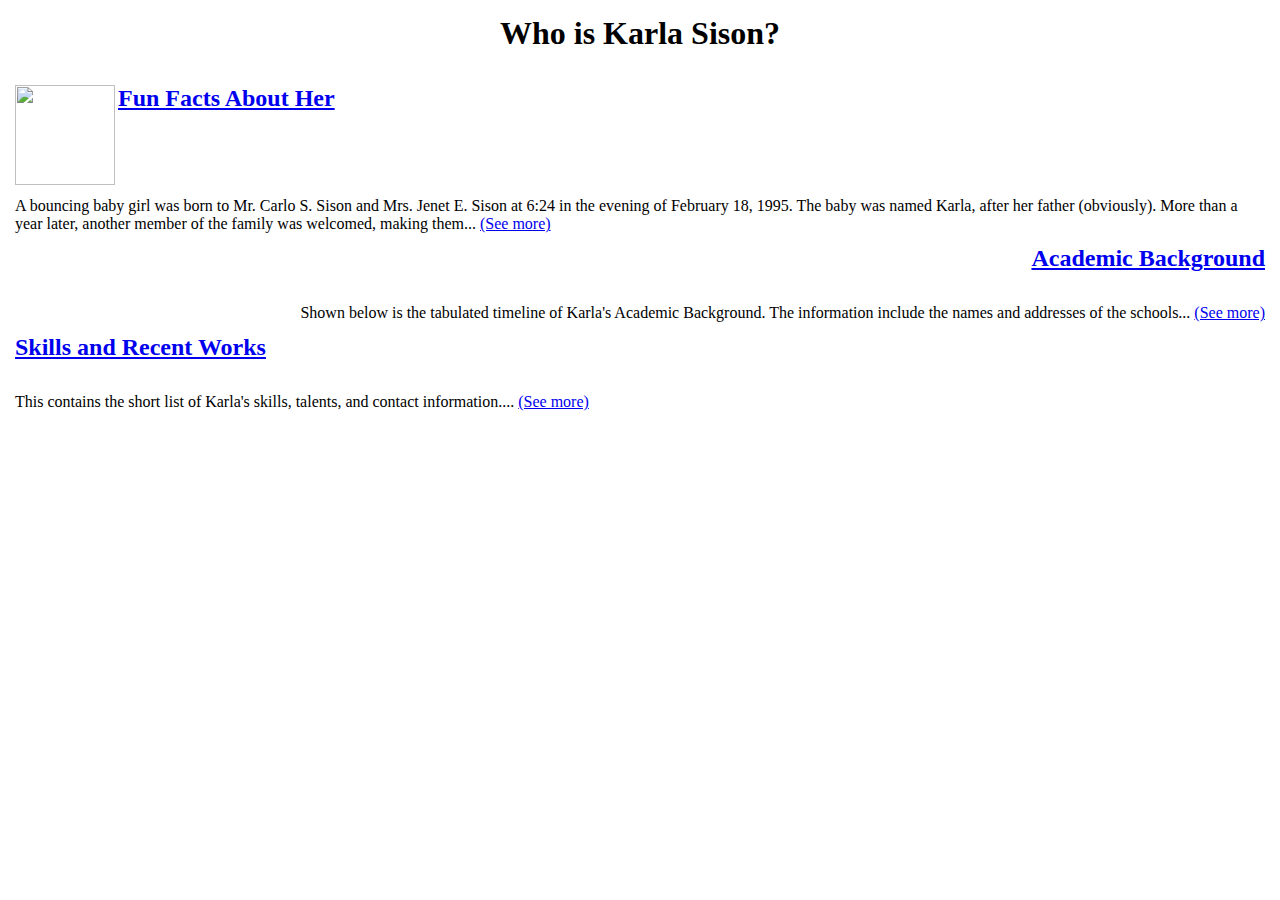
==== index.html @ 6db3e766 "Added icon for Fun Facts in index.html file" ====
<html>
	<head>
		<title> Karla's Profile</title>
	</head>
	<body>
	<table cellpadding="5">
		<tr>
			<th colspan="3">
			<h1> Who is Karla Sison?</h1>
			</th>
		</tr>

		<tr>		
			<th float="right">
				<h2 align="left"><a href="fun-facts.html"><img src="index-facts.png" width="100" height="100" align="left">Fun Facts About Her</a></h2>
			</th>
			<tr>
					<td>A bouncing baby girl was born to Mr. Carlo S. Sison and Mrs. Jenet E. Sison at 6:24 in the evening of February 18, 1995. The baby was named Karla, after her father (obviously). More than a year later, another member of the family was welcomed, making them... <a href="fun-facts.html">(See more)</a> </td>
			</tr>
		</tr>

		<tr>
			<th  align="right">
				<h2> <a href="academic-background.html"> Academic Background</a></h2>
			</th>
			<tr align="right">
					<td>Shown below is the tabulated timeline of Karla's Academic Background. The information include the names and addresses of the schools... <a href="academic-background.html">(See more)</a> </td>
			</tr>
		</tr>

		<tr>
			<th align="left">
				<h2><a href="skills-and-talent.html">Skills and Recent Works</a></h2>
			</th>
			<tr>
					<td>This contains the short list of Karla's skills, talents, and contact information.... <a href="skills-and-talent.html">(See more)</a> </td>
			</tr>			
		</tr>
		
		

	</table>	
	</body>

</html>
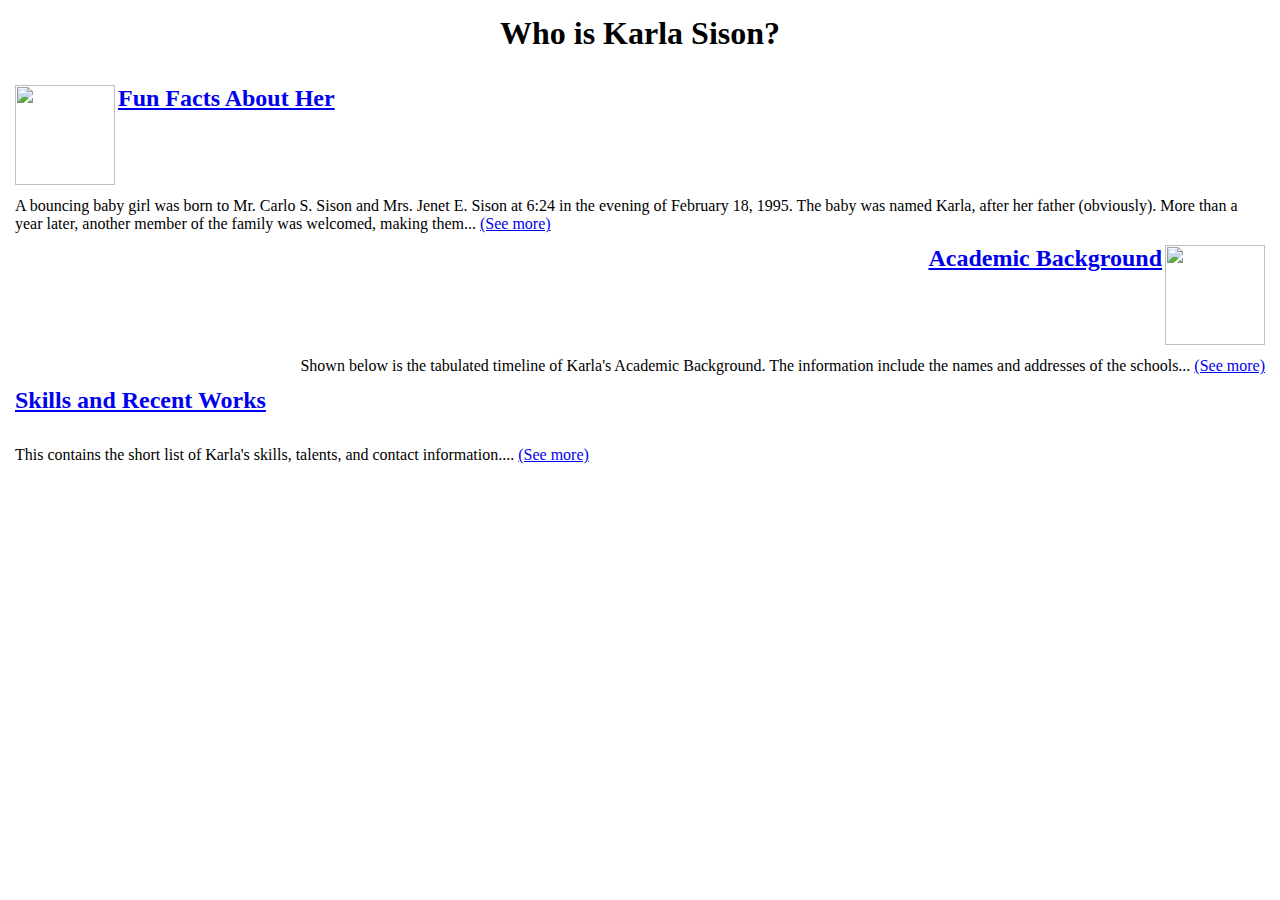
==== commit 8f7ce8e9: "Added icon for Academic Background in index.html file" ====
--- a/index.html
+++ b/index.html
@@ -21,7 +21,7 @@
 
 		<tr>
 			<th  align="right">
-				<h2> <a href="academic-background.html"> Academic Background</a></h2>
+				<h2> <a href="academic-background.html">Academic Background <img src="index-academic.png" width="100" height="100" align="right"> </a></h2>
 			</th>
 			<tr align="right">
 					<td>Shown below is the tabulated timeline of Karla's Academic Background. The information include the names and addresses of the schools... <a href="academic-background.html">(See more)</a> </td>
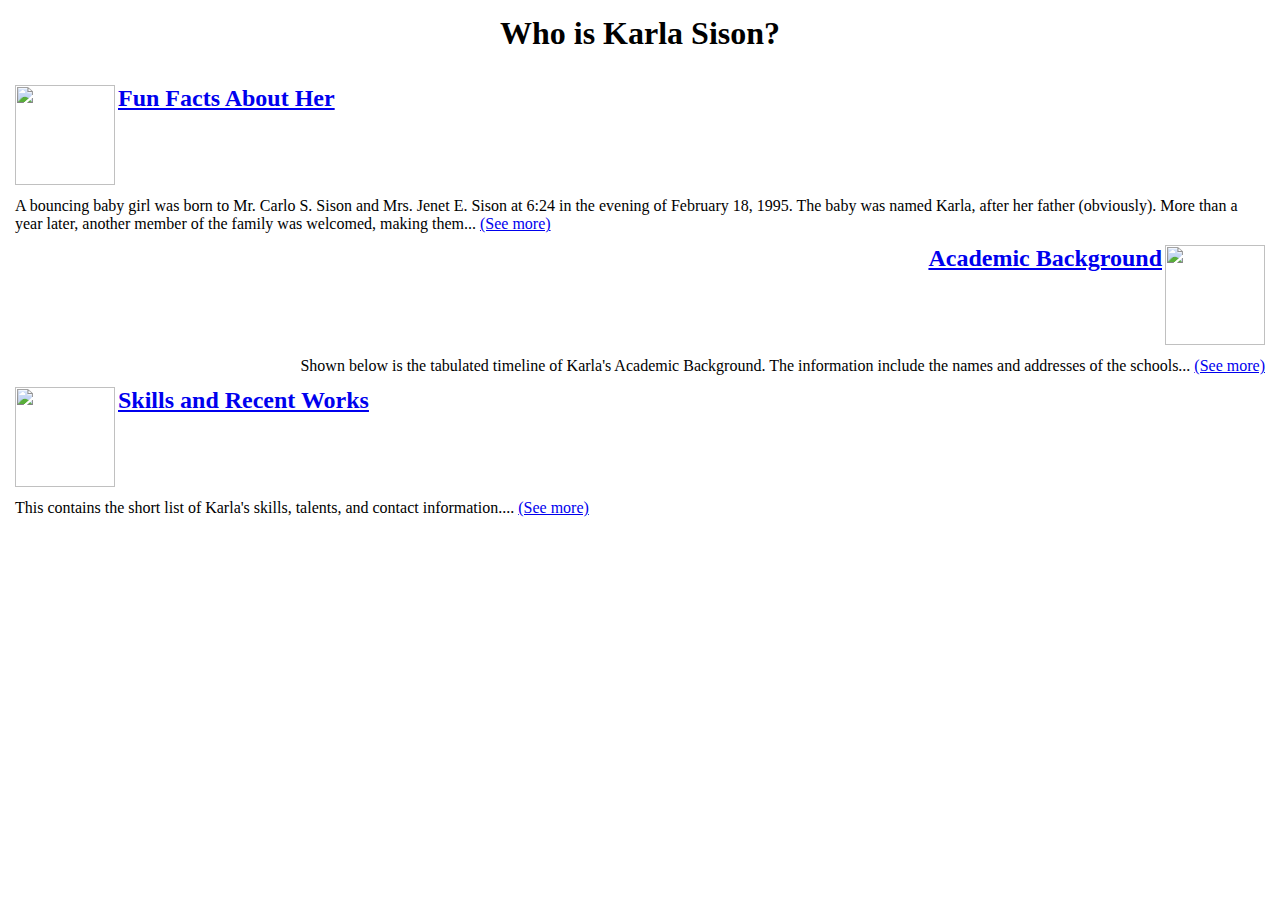
==== commit dbf28802: "Added icon for Skills and Talents in index.html file" ====
--- a/index.html
+++ b/index.html
@@ -3,7 +3,7 @@
 		<title> Karla's Profile</title>
 	</head>
 	<body>
-	<table cellpadding="5">
+	<table cellpadding="5" >
 		<tr>
 			<th colspan="3">
 			<h1> Who is Karla Sison?</h1>
@@ -30,7 +30,7 @@
 
 		<tr>
 			<th align="left">
-				<h2><a href="skills-and-talent.html">Skills and Recent Works</a></h2>
+				<h2><a href="skills-and-talent.html"><img src="index-skills.png" width="100" height="100" align="left">Skills and Recent Works</a></h2>
 			</th>
 			<tr>
 					<td>This contains the short list of Karla's skills, talents, and contact information.... <a href="skills-and-talent.html">(See more)</a> </td>
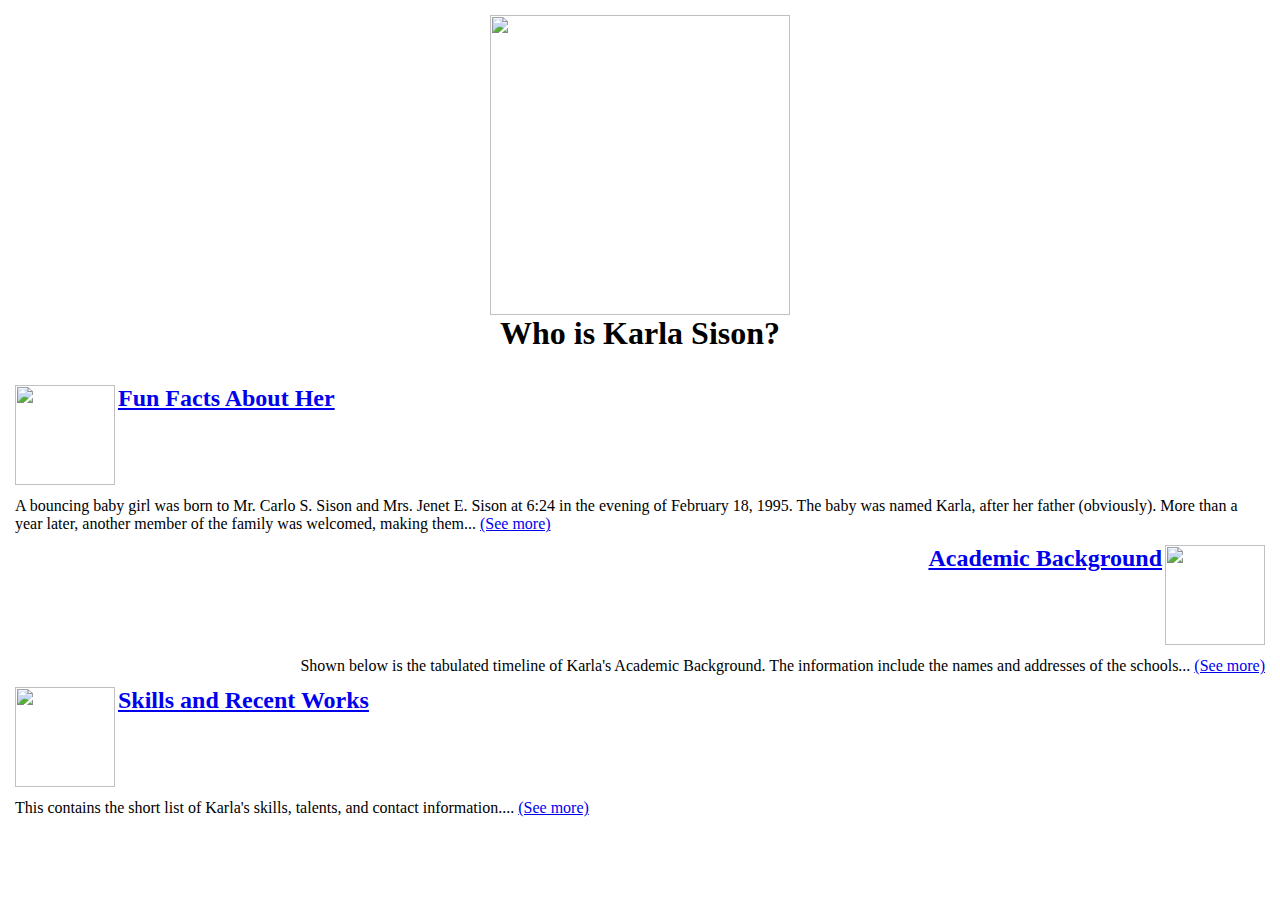
==== commit da01fa3e: "Added main or profile photo for the index.html file" ====
--- a/index.html
+++ b/index.html
@@ -6,7 +6,7 @@
 	<table cellpadding="5" >
 		<tr>
 			<th colspan="3">
-			<h1> Who is Karla Sison?</h1>
+			<h1> <img src="Main Photo.jpg" width="300" height="300"> <br /> Who is Karla Sison? </h1>
 			</th>
 		</tr>
 
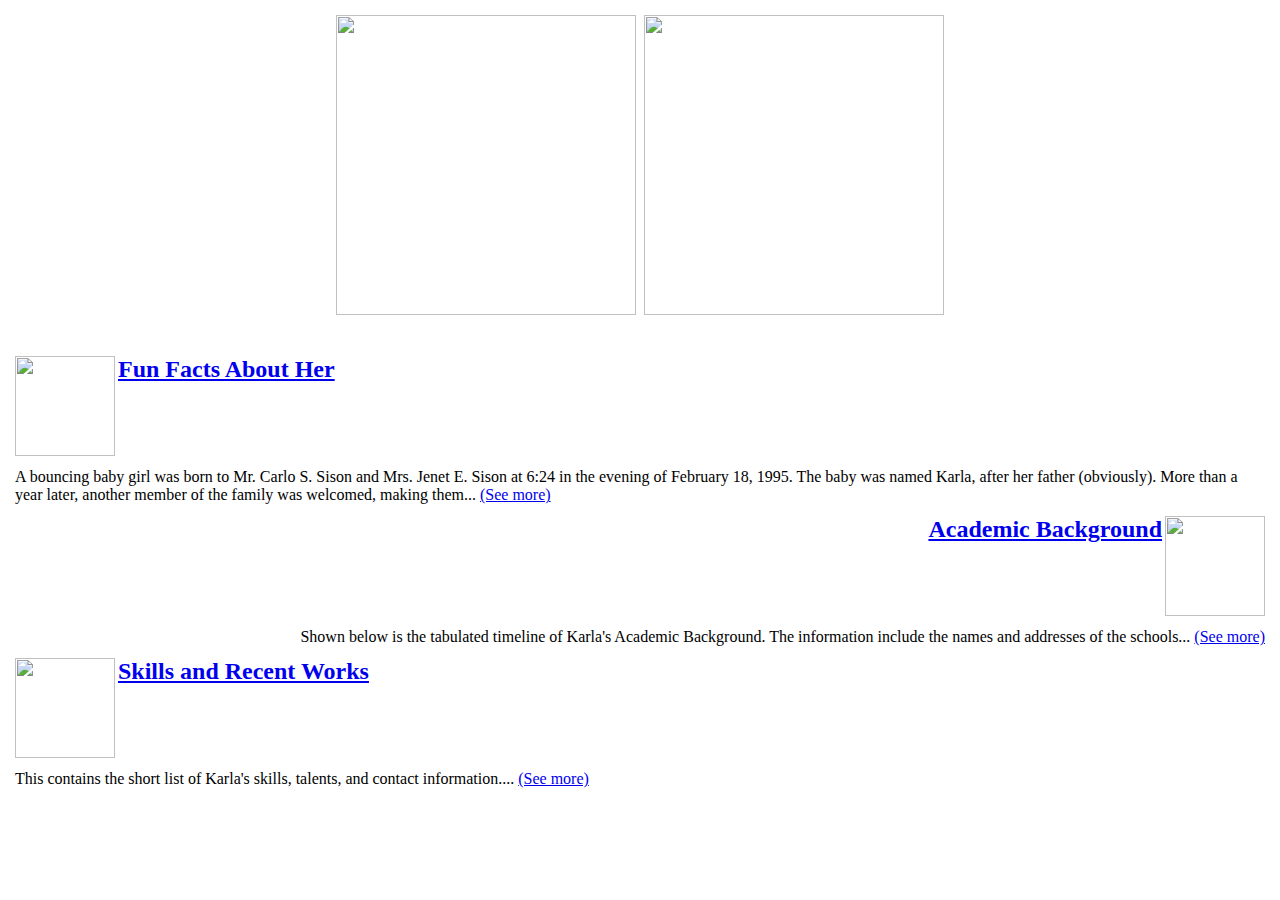
==== commit 1894092c: "Added photo to serve as flag or title of the site or of index.html" ====
--- a/index.html
+++ b/index.html
@@ -6,7 +6,7 @@
 	<table cellpadding="5" >
 		<tr>
 			<th colspan="3">
-			<h1> <img src="Main Photo.jpg" width="300" height="300"> <br /> Who is Karla Sison? </h1>
+			<h1><img src="index-head.jpg" width="300" height="300"> <img src="Main Photo.jpg" width="300" height="300"></h1>
 			</th>
 		</tr>
 
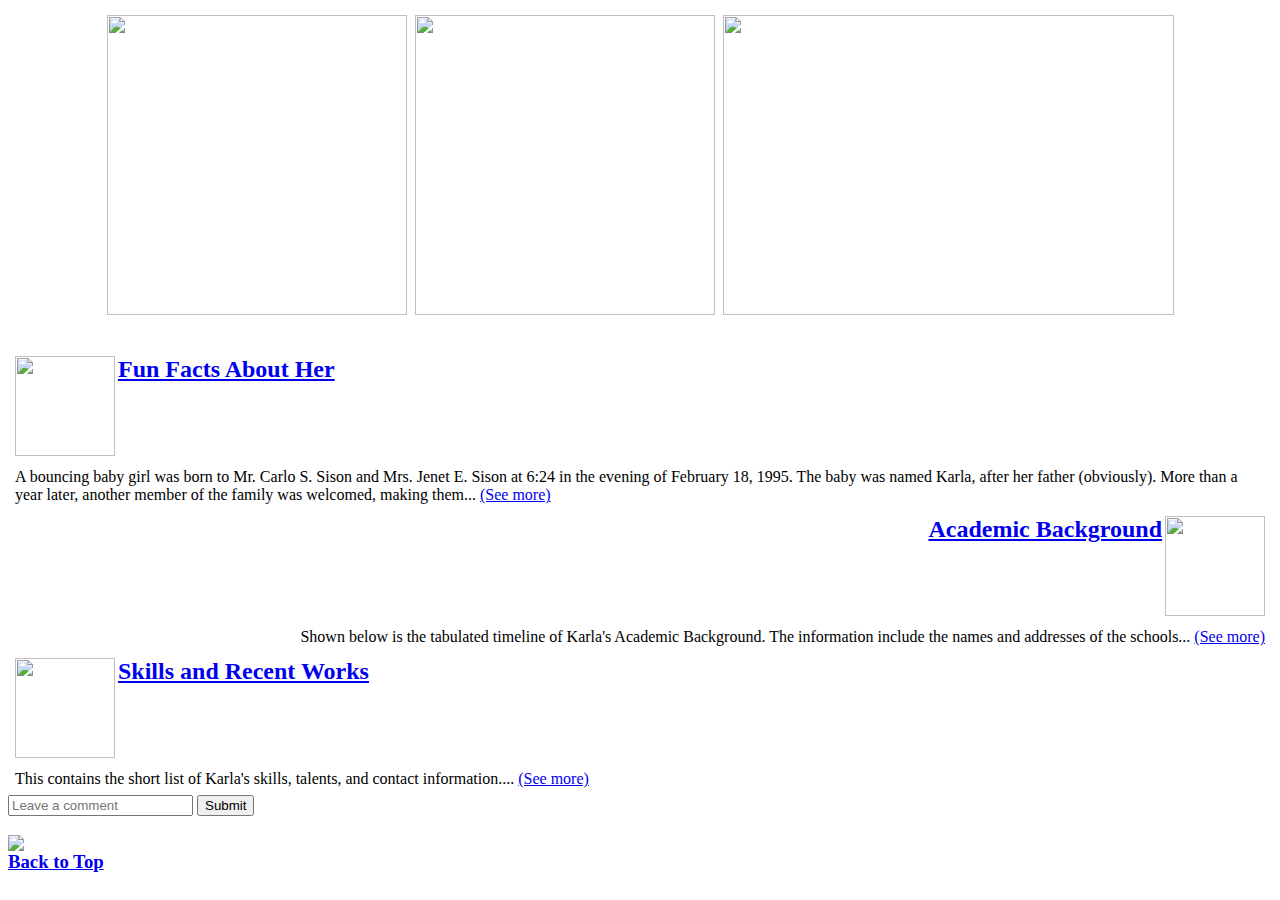
==== commit 377a35b0: "Added another photo to  serve as subtitle and complete the flag of the site" ====
--- a/index.html
+++ b/index.html
@@ -1,12 +1,13 @@
 <html>
 	<head>
 		<title> Karla's Profile</title>
+		<link href="sample-style.css" type="text/css" rel="stylesheet" />
 	</head>
 	<body>
 	<table cellpadding="5" >
 		<tr>
 			<th colspan="3">
-			<h1><img src="index-head.jpg" width="300" height="300"> <img src="Main Photo.jpg" width="300" height="300"></h1>
+			<h1 id="top"><img src="index-head.jpg" width="300" height="300"> <img src="Main Photo.jpg" width="300" height="300"> <img src="index-head2.jpg" width="451" height="300"></h1>
 			</th>
 		</tr>
 
@@ -36,10 +37,13 @@
 					<td>This contains the short list of Karla's skills, talents, and contact information.... <a href="skills-and-talent.html">(See more)</a> </td>
 			</tr>			
 		</tr>
+	</table>
+	<form>
+		<input type="text" placeholder="Leave a comment" name="comment" />
+		<input type="submit" value="Submit" name="submit" />
 		
-		
-
-	</table>	
+	</form>	
+	<h3><a href="#top"> <img src="back-to-top.ico"><br /> Back to Top</a></h3>
 	</body>
 
 </html>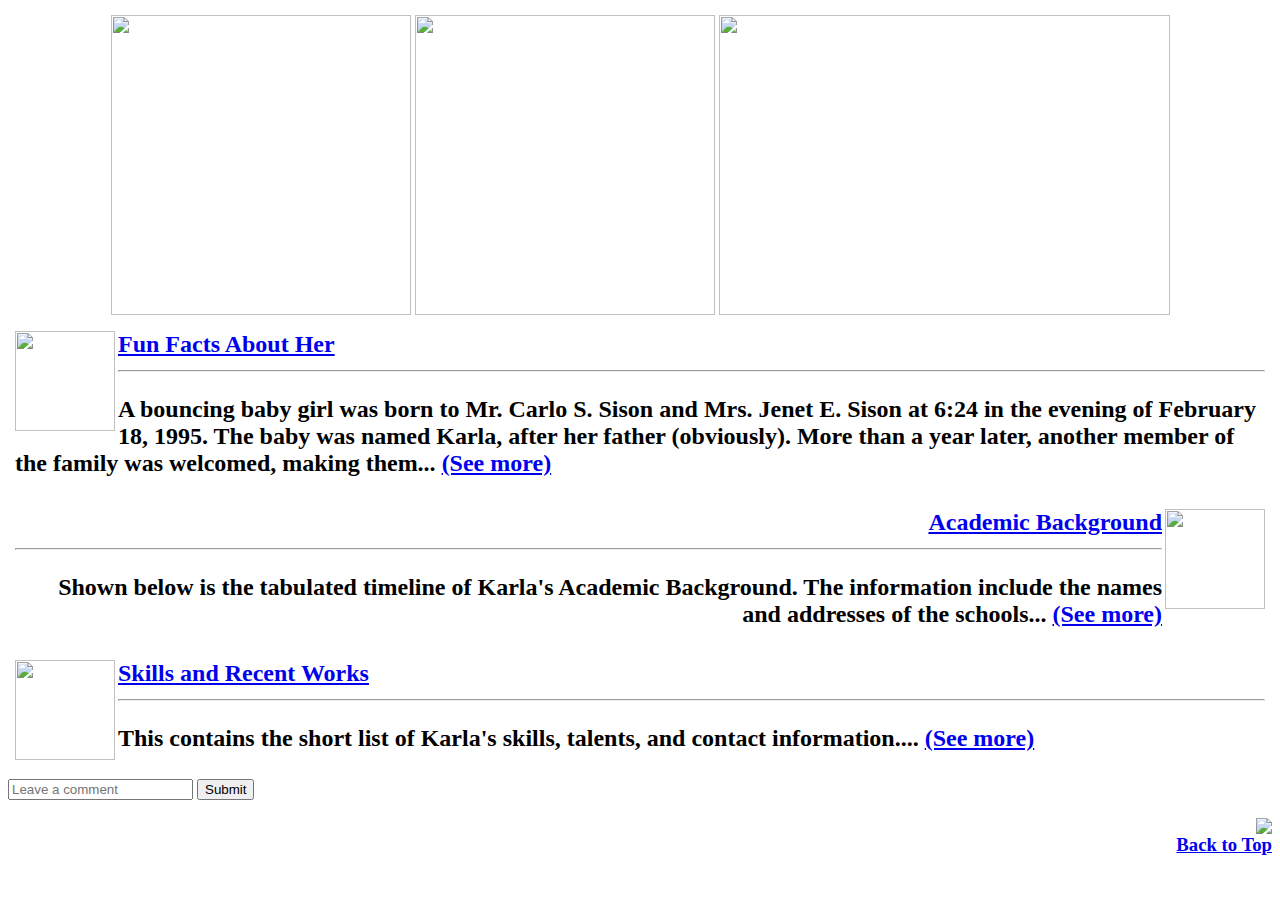
==== commit 4906cdf3: "removed and added dome background colors" ====
--- a/index.html
+++ b/index.html
@@ -1,49 +1,50 @@
 <html>
 	<head>
 		<title> Karla's Profile</title>
-		<link href="sample-style.css" type="text/css" rel="stylesheet" />
+		<link href="index-style.css" type="text/css" rel="stylesheet" />
 	</head>
 	<body>
 	<table cellpadding="5" >
 		<tr>
 			<th colspan="3">
-			<h1 id="top"><img src="index-head.jpg" width="300" height="300"> <img src="Main Photo.jpg" width="300" height="300"> <img src="index-head2.jpg" width="451" height="300"></h1>
+			<img src="index-head.jpg" width="300" height="300"> <img src="Main Photo.jpg" width="300" height="300"> <img src="index-head2.jpg" width="451" height="300">
 			</th>
 		</tr>
 
 		<tr>		
 			<th float="right">
-				<h2 align="left"><a href="fun-facts.html"><img src="index-facts.png" width="100" height="100" align="left">Fun Facts About Her</a></h2>
-			</th>
-			<tr>
-					<td>A bouncing baby girl was born to Mr. Carlo S. Sison and Mrs. Jenet E. Sison at 6:24 in the evening of February 18, 1995. The baby was named Karla, after her father (obviously). More than a year later, another member of the family was welcomed, making them... <a href="fun-facts.html">(See more)</a> </td>
+				<h2 align="left"><a href="fun-facts.html"><img src="index-facts.png" width="100" height="100" align="left">Fun Facts About Her</a>
+				<hr />
+				<p>A bouncing baby girl was born to Mr. Carlo S. Sison and Mrs. Jenet E. Sison at 6:24 in the evening of February 18, 1995. The baby was named Karla, after her father (obviously). More than a year later, another member of the family was welcomed, making them... <a href="fun-facts.html">(See more)</a> <p></h2>
 			</tr>
 		</tr>
 
 		<tr>
 			<th  align="right">
-				<h2> <a href="academic-background.html">Academic Background <img src="index-academic.png" width="100" height="100" align="right"> </a></h2>
+				<h2> <a href="academic-background.html">Academic Background <img src="index-academic.png" width="100" height="100" align="right"> </a>
+				<hr />
+				<p>Shown below is the tabulated timeline of Karla's Academic Background. The information include the names and addresses of the schools... <a href="academic-background.html">(See more)</a> </p>
+			</h2>
 			</th>
-			<tr align="right">
-					<td>Shown below is the tabulated timeline of Karla's Academic Background. The information include the names and addresses of the schools... <a href="academic-background.html">(See more)</a> </td>
-			</tr>
+			
+					
 		</tr>
 
 		<tr>
 			<th align="left">
-				<h2><a href="skills-and-talent.html"><img src="index-skills.png" width="100" height="100" align="left">Skills and Recent Works</a></h2>
-			</th>
-			<tr>
-					<td>This contains the short list of Karla's skills, talents, and contact information.... <a href="skills-and-talent.html">(See more)</a> </td>
-			</tr>			
+				<h2><a href="skills-and-talent.html"><img src="index-skills.png" width="100" height="100" align="left">Skills and Recent Works</a>
+				<hr />
+				<p>This contains the short list of Karla's skills, talents, and contact information.... <a href="skills-and-talent.html">(See more)</a> </p></h2>
+			</th>			
 		</tr>
 	</table>
+	
 	<form>
 		<input type="text" placeholder="Leave a comment" name="comment" />
 		<input type="submit" value="Submit" name="submit" />
 		
 	</form>	
-	<h3><a href="#top"> <img src="back-to-top.ico"><br /> Back to Top</a></h3>
+	<h3 align="right"><a href="#top"> <img src="back-to-top.ico"><br /> Back to Top</a></h3>
 	</body>
 
 </html>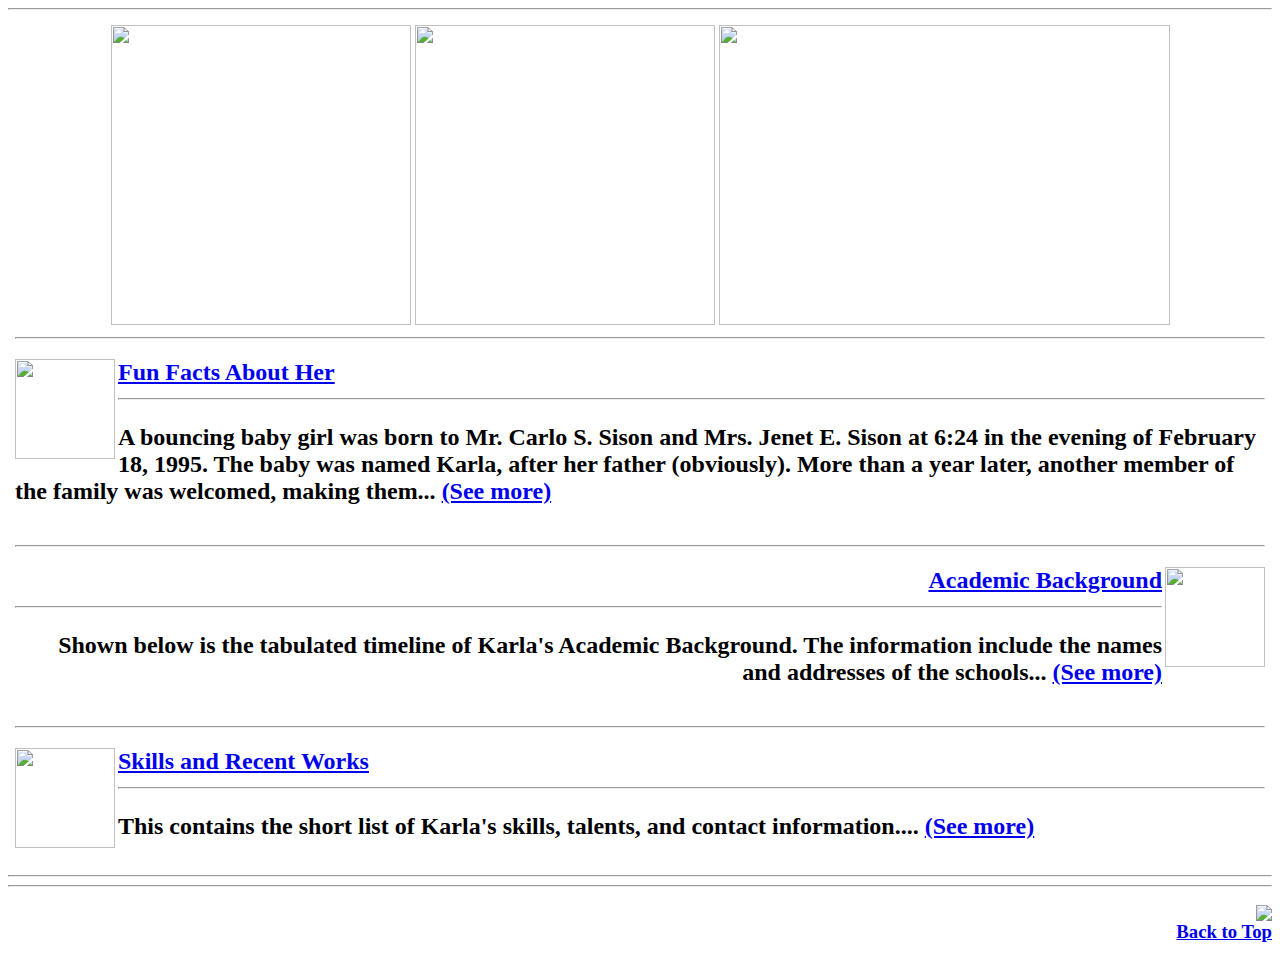
==== commit 9e59250f: "added a photo background and used an external css file to style index.html" ====
--- a/index.html
+++ b/index.html
@@ -6,11 +6,12 @@
 	<body>
 	<table cellpadding="5" >
 		<tr>
-			<th colspan="3">
+			<th colspan="3" >
 			<img src="index-head.jpg" width="300" height="300"> <img src="Main Photo.jpg" width="300" height="300"> <img src="index-head2.jpg" width="451" height="300">
+			<hr />
 			</th>
 		</tr>
-
+		<hr />
 		<tr>		
 			<th float="right">
 				<h2 align="left"><a href="fun-facts.html"><img src="index-facts.png" width="100" height="100" align="left">Fun Facts About Her</a>
@@ -21,29 +22,26 @@
 
 		<tr>
 			<th  align="right">
+			<hr />
 				<h2> <a href="academic-background.html">Academic Background <img src="index-academic.png" width="100" height="100" align="right"> </a>
 				<hr />
 				<p>Shown below is the tabulated timeline of Karla's Academic Background. The information include the names and addresses of the schools... <a href="academic-background.html">(See more)</a> </p>
 			</h2>
 			</th>
-			
-					
 		</tr>
-
+		
 		<tr>
 			<th align="left">
+			<hr />
 				<h2><a href="skills-and-talent.html"><img src="index-skills.png" width="100" height="100" align="left">Skills and Recent Works</a>
 				<hr />
 				<p>This contains the short list of Karla's skills, talents, and contact information.... <a href="skills-and-talent.html">(See more)</a> </p></h2>
 			</th>			
 		</tr>
 	</table>
+	<hr />
+	<hr />
 	
-	<form>
-		<input type="text" placeholder="Leave a comment" name="comment" />
-		<input type="submit" value="Submit" name="submit" />
-		
-	</form>	
 	<h3 align="right"><a href="#top"> <img src="back-to-top.ico"><br /> Back to Top</a></h3>
 	</body>
 
